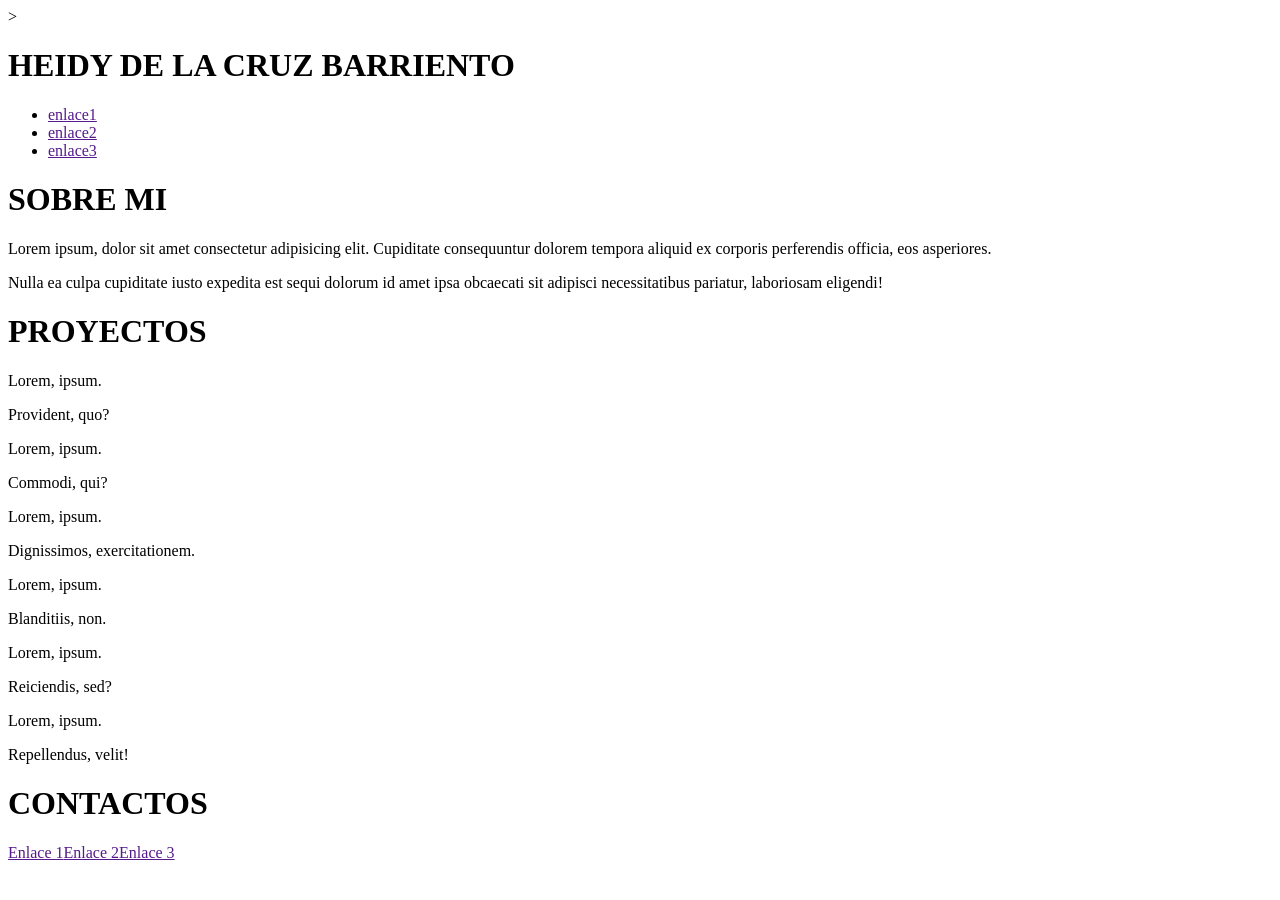
==== Index.html @ a5f46180 "administracion" ====
><!DOCTYPE html>
<html lang="en">
<head>
    <meta charset="UTF-8">
    <meta name="viewport" content="width=device-width, initial-scale=1.0">
    <title>Document</title>
</head>
<body>
    <h1>HEIDY DE LA CRUZ BARRIENTO</h1>
    <nav>
        <ul>
            <li><a href="">enlace1</a></li>
            <li><a href="">enlace2</a></li>
            <li><a href="">enlace3</a></li>
        </ul>
    </nav>
    <h1>SOBRE MI</h1>
    <section id="sobremi">
        <p>Lorem ipsum, dolor sit amet consectetur adipisicing elit. Cupiditate consequuntur dolorem tempora aliquid ex corporis perferendis officia, eos asperiores.</p>
        <p>Nulla ea culpa cupiditate iusto expedita est sequi dolorum id amet ipsa obcaecati sit adipisci necessitatibus pariatur, laboriosam eligendi!</p>
    </section>
    <h1>PROYECTOS</h1>
    <section>
        <article>
            <p>Lorem, ipsum.</p>
            <p>Provident, quo?</p>
        </article>
        <article>
            <p>Lorem, ipsum.</p>
            <p>Commodi, qui?</p>
        </article>
        <article>
            <p>Lorem, ipsum.</p>
            <p>Dignissimos, exercitationem.</p>
        </article>
    </section>
    <section>
        <article>
            <p>Lorem, ipsum.</p>
            <p>Blanditiis, non.</p>
        </article>
        <article>
            <p>Lorem, ipsum.</p>
            <p>Reiciendis, sed?</p>
        </article>
        <article>
            <p>Lorem, ipsum.</p>
            <p>Repellendus, velit!</p>
        </article>
    </section>
    <h1>CONTACTOS</h1>
    <footer>
        <nav><a href="">Enlace 1</a><a href="">Enlace 2</a><a href="">Enlace 3</a></nav>
    </footer>
</body>
</html>
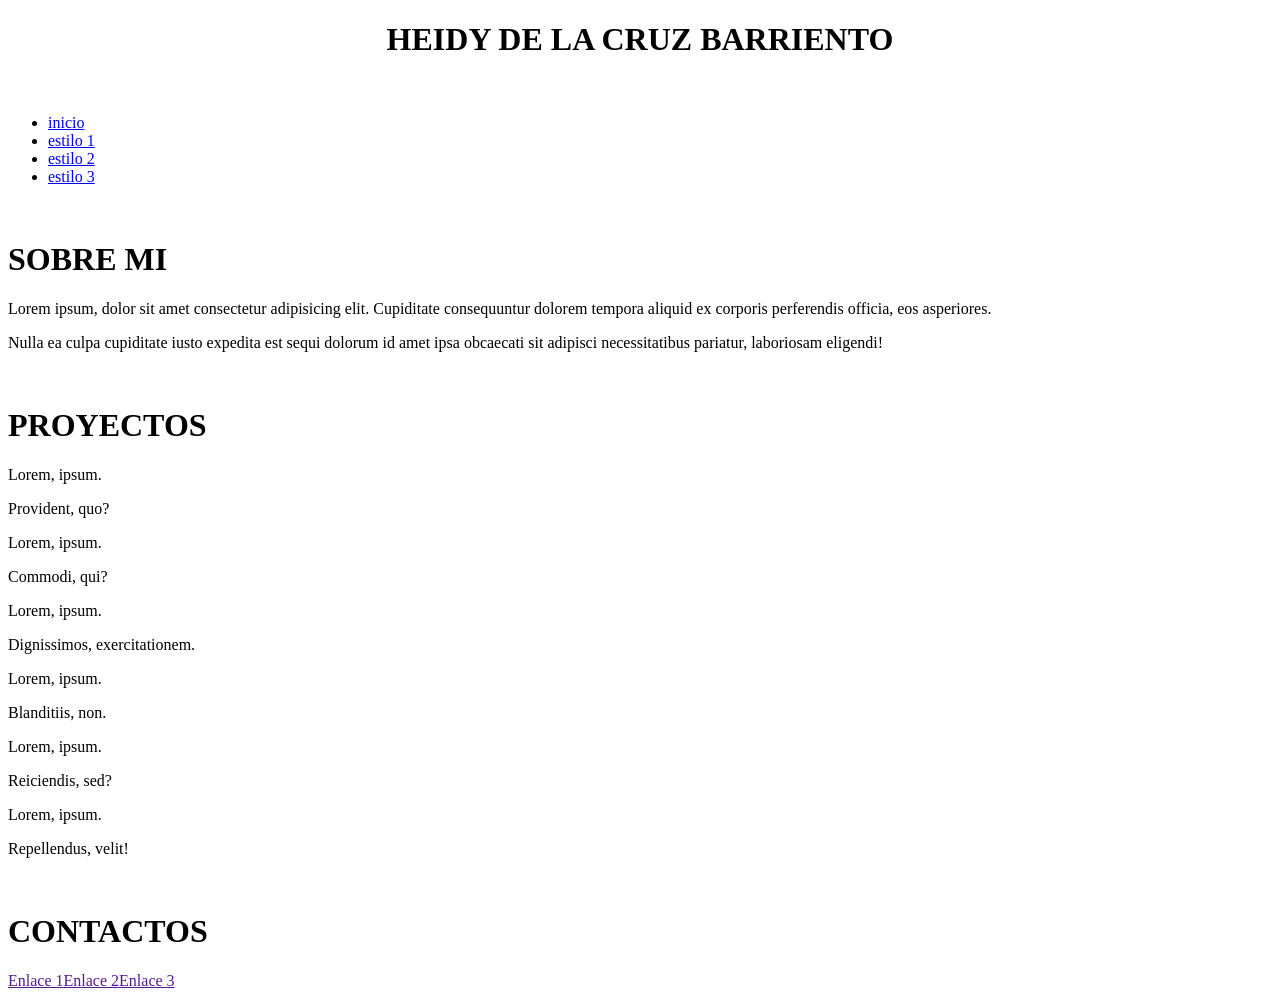
==== commit 7796fb2a: "estilos 2" ====
--- a/Index.html
+++ b/Index.html
@@ -1,4 +1,4 @@
-><!DOCTYPE html>
+<!DOCTYPE html>
 <html lang="en">
 <head>
     <meta charset="UTF-8">
@@ -6,19 +6,23 @@
     <title>Document</title>
 </head>
 <body>
-    <h1>HEIDY DE LA CRUZ BARRIENTO</h1>
+    <center><h1>HEIDY DE LA CRUZ BARRIENTO</h1></center>
+    <br>
     <nav>
         <ul>
-            <li><a href="">enlace1</a></li>
-            <li><a href="">enlace2</a></li>
-            <li><a href="">enlace3</a></li>
+            <li><a href="index.html">inicio</a></li>
+              <li><a href="index1.html">estilo 1</a></li>
+            <li><a href="index2.html">estilo 2</a></li>
+            <li><a href="index3.html">estilo 3</a></li>
         </ul>
     </nav>
+    <br>
     <h1>SOBRE MI</h1>
     <section id="sobremi">
         <p>Lorem ipsum, dolor sit amet consectetur adipisicing elit. Cupiditate consequuntur dolorem tempora aliquid ex corporis perferendis officia, eos asperiores.</p>
         <p>Nulla ea culpa cupiditate iusto expedita est sequi dolorum id amet ipsa obcaecati sit adipisci necessitatibus pariatur, laboriosam eligendi!</p>
     </section>
+    <br>
     <h1>PROYECTOS</h1>
     <section>
         <article>
@@ -48,6 +52,7 @@
             <p>Repellendus, velit!</p>
         </article>
     </section>
+    <br>
     <h1>CONTACTOS</h1>
     <footer>
         <nav><a href="">Enlace 1</a><a href="">Enlace 2</a><a href="">Enlace 3</a></nav>
